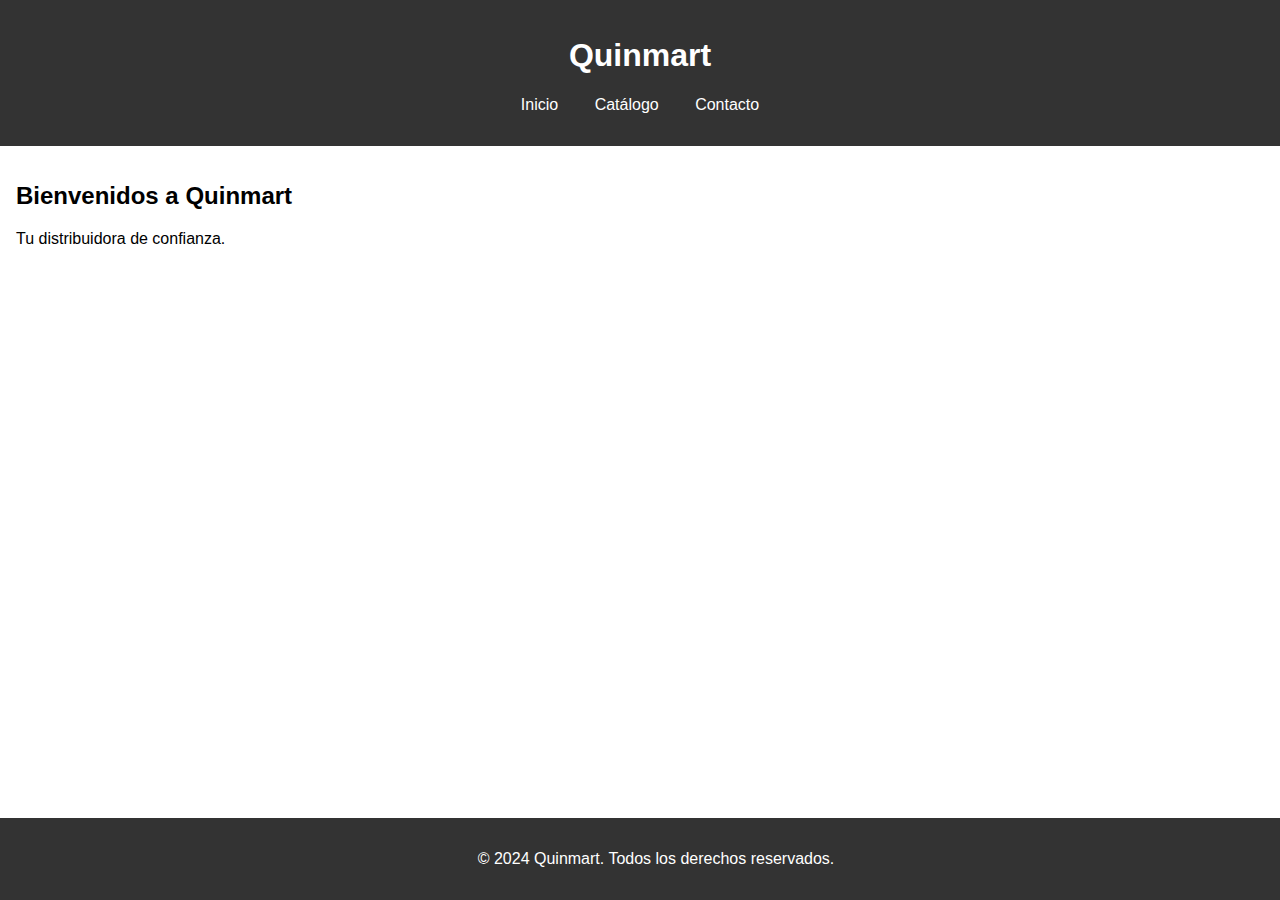
==== index.html @ 3d325fa8 "Primer commit" ====
<!DOCTYPE html>
<html lang="es">
<head>
    <meta charset="UTF-8">
    <meta name="viewport" content="width=device-width, initial-scale=1.0">
    <title>Quinmart</title>
    <link rel="stylesheet" href="estilos.css">
</head>
<body>
    <header>
        <h1>Quinmart</h1>
        <nav>
            <ul>
                <li><a href="index.html">Inicio</a></li>
                <li><a href="catalogo.html">Catálogo</a></li>
                <li><a href="contacto.html">Contacto</a></li>
            </ul>
        </nav>
    </header>
    <main>
        <h2>Bienvenidos a Quinmart</h2>
        <p>Tu distribuidora de confianza.</p>
    </main>
    <footer>
        <p>&copy; 2024 Quinmart. Todos los derechos reservados.</p>
    </footer>
</body>
</html>
---- estilos.css ----
body {
    font-family: Arial, sans-serif;
    margin: 0;
    padding: 0;
}
header {
    background-color: #333;
    color: white;
    padding: 1em;
    text-align: center;
}
nav ul {
    list-style-type: none;
    padding: 0;
}
nav li {
    display: inline;
    margin: 0 1em;
}
nav a {
    color: white;
    text-decoration: none;
}
main {
    padding: 1em;
}
footer {
    background-color: #333;
    color: white;
    text-align: center;
    padding: 1em;
    position: fixed;
    width: 100%;
    bottom: 0;
}
#catalogo {
    display: flex;
    flex-wrap: wrap;
    justify-content: space-around;
}
.producto {
    border: 1px solid #ccc;
    padding: 1em;
    margin: 1em;
    width: 30%;
    box-shadow: 2px 2px 12px rgba(0, 0, 0, 0.1);
}
.producto img {
    width: 100%;
}
@media (max-width: 600px) {
    nav ul {
        display: block;
        text-align: center;
    }
    nav li {
        display: block;
        margin: 0.5em 0;
    }
    .producto {
        width: 90%;
    }
}
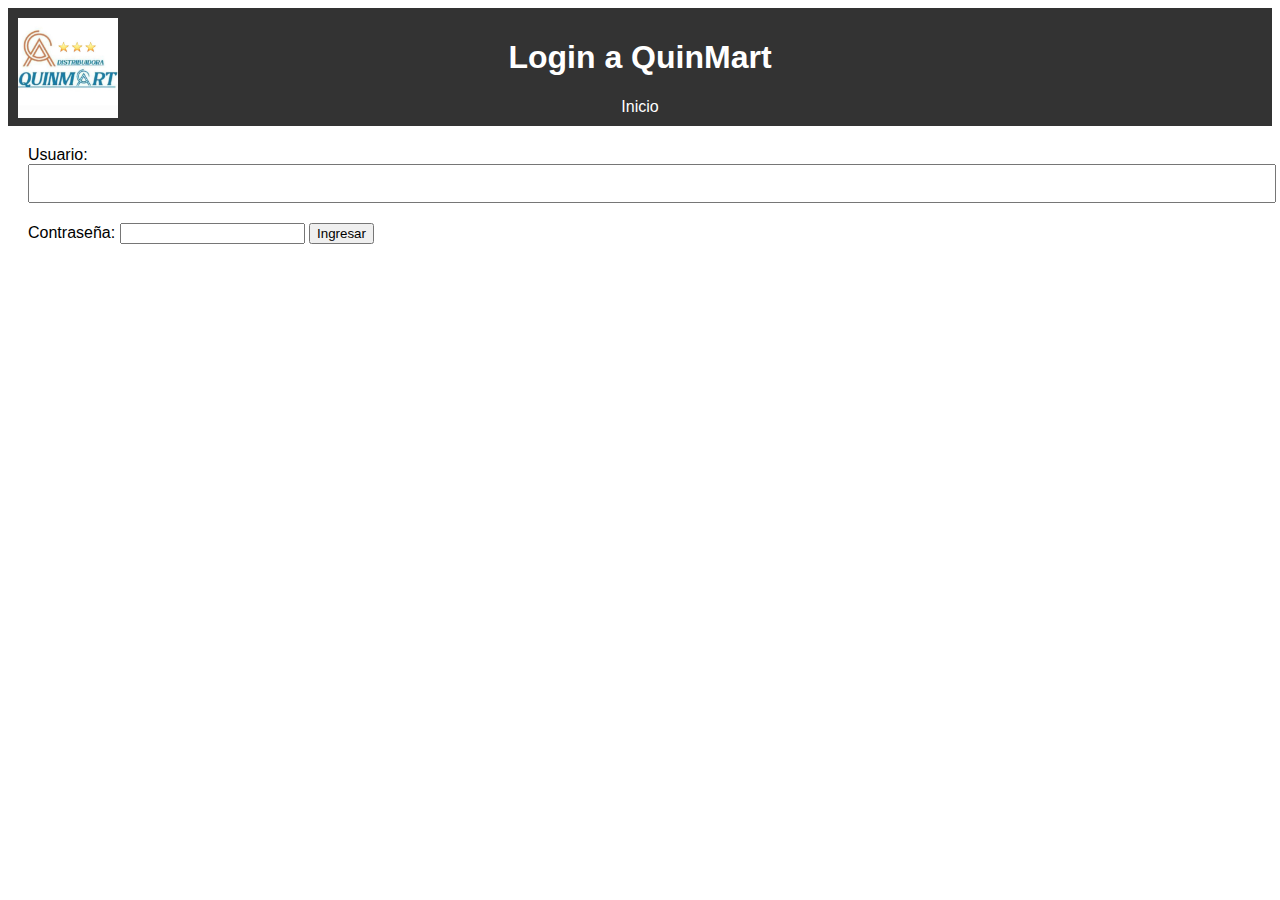
==== commit a7fc31f2: "Actualización del proyecto: eliminación y modificación de archivos" ====
--- a/index.html
+++ b/index.html
@@ -1,29 +1,51 @@
-
 <!DOCTYPE html>
 <html lang="es">
 <head>
     <meta charset="UTF-8">
     <meta name="viewport" content="width=device-width, initial-scale=1.0">
-    <title>Quinmart</title>
-    <link rel="stylesheet" href="estilos.css">
+    <title>QuinMart</title>
+    <link rel="stylesheet" href="styles.css">
 </head>
 <body>
     <header>
-        <h1>Quinmart</h1>
-        <nav>
-            <ul>
-                <li><a href="index.html">Inicio</a></li>
-                <li><a href="catalogo.html">Catálogo</a></li>
-                <li><a href="contacto.html">Contacto</a></li>
-            </ul>
-        </nav>
+        <img src="productos/logo.jpeg" alt="Logo QuinMart" class="logo">
+        <h1>Bienvenido a QuinMart</h1>
+        <a href="login.html" id="loginLink">Ingresar</a>
+        <a href="#" id="logoutLink" style="display:none;">Cerrar Sesión</a>
     </header>
-    <main>
-        <h2>Bienvenidos a Quinmart</h2>
-        <p>Tu distribuidora de confianza.</p>
+    <main id="mainContent" style="display:none;">
+        <h2>Catálogo de Productos</h2>
+        <input type="text" id="search" placeholder="Buscar productos...">
+        <select id="categoryFilter">
+            <option value="">Todas las categorías</option>
+            <option value="COCA COLA">COCA COLA</option>
+            <option value="INCA KOLA">INCA KOLA</option>
+            <!-- Añade más opciones de categorías aquí -->
+        </select>
+        <div id="productos"></div>
     </main>
-    <footer>
-        <p>&copy; 2024 Quinmart. Todos los derechos reservados.</p>
-    </footer>
+    <script src="script.js"></script>
+    <script>
+        document.addEventListener('DOMContentLoaded', () => {
+            const isLoggedIn = sessionStorage.getItem('loggedIn');
+            const loginLink = document.getElementById('loginLink');
+            const logoutLink = document.getElementById('logoutLink');
+            const mainContent = document.getElementById('mainContent');
+            
+            if (isLoggedIn) {
+                loginLink.style.display = 'none';
+                logoutLink.style.display = 'block';
+                mainContent.style.display = 'block';
+            } else {
+                alert('Debes iniciar sesión para ver el contenido.');
+                window.location.href = 'login.html';
+            }
+            
+            logoutLink.addEventListener('click', () => {
+                sessionStorage.removeItem('loggedIn');
+                window.location.href = 'index.html';
+            });
+        });
+    </script>
 </body>
 </html>
--- a/styles.css
+++ b/styles.css
@@ -0,0 +1,57 @@
+body {
+    font-family: Arial, sans-serif;
+}
+
+header {
+    background-color: #333;
+    color: #fff;
+    padding: 10px;
+    text-align: center;
+    position: relative;
+}
+
+header .logo {
+    width: 100px;
+    height: auto;
+    position: absolute;
+    left: 10px;
+    top: 10px;
+}
+
+header a {
+    color: #fff;
+    margin: 0 10px;
+    text-decoration: none;
+}
+
+main {
+    padding: 20px;
+}
+
+input[type="text"], select {
+    width: 100%;
+    padding: 10px;
+    margin-bottom: 20px;
+}
+
+#productos {
+    display: flex;
+    flex-wrap: wrap;
+    gap: 20px;
+}
+
+.producto {
+    border: 1px solid #ddd;
+    padding: 10px;
+    width: calc(20% - 20px);  /* Cambiado a 20% para cinco productos por fila */
+    box-sizing: border-box;
+}
+
+.producto img {
+    width: 100%;
+    height: auto;
+}
+
+.producto h3 {
+    margin: 10px 0;
+}
